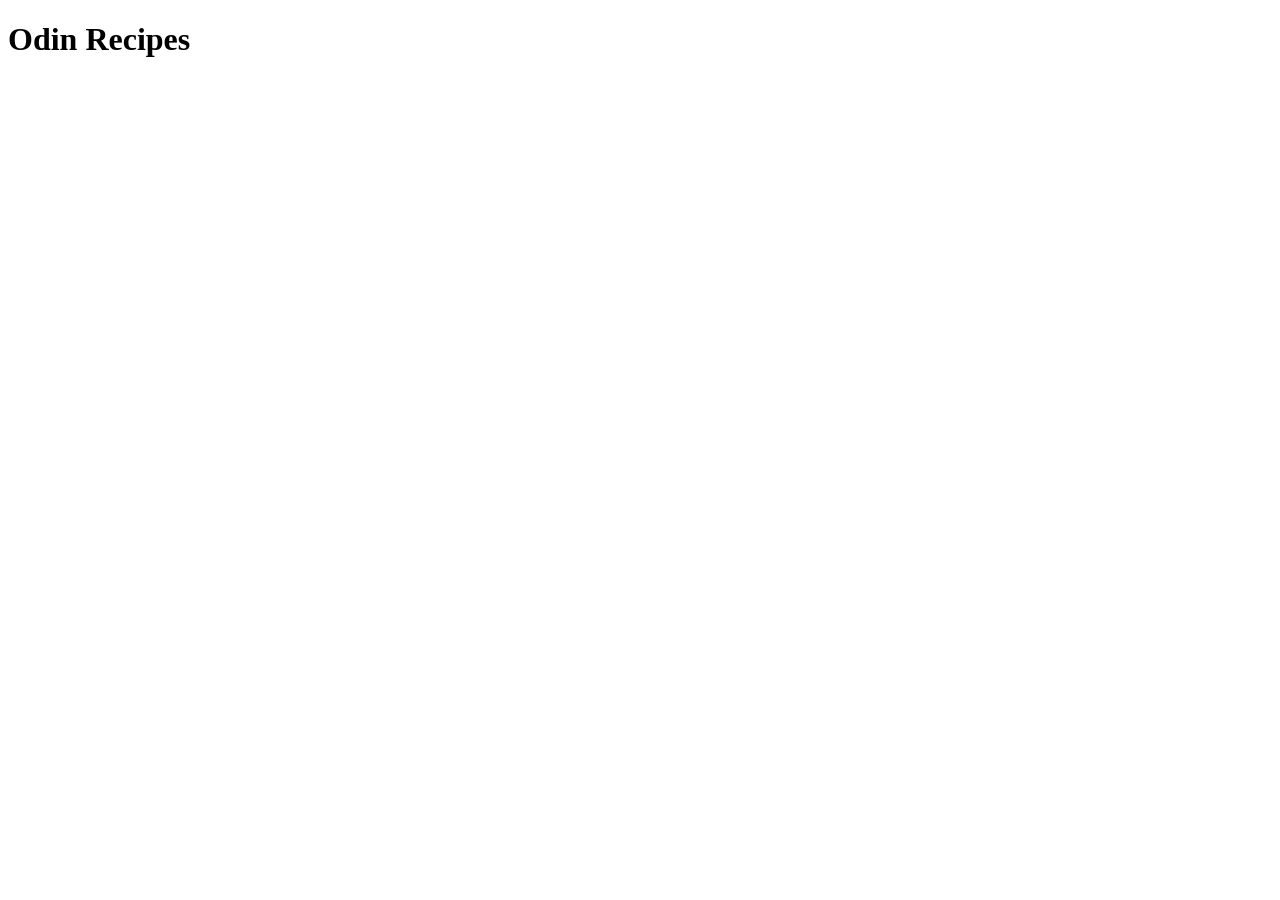
==== index.html @ 5bfca7d1 "Create index file" ====
<!DOCTYPE html>
<html lang="en">
  <head>
    <meta charset="UTF-8">
    <meta name="viewport" content="width=device-width, initial-scale=1.0">
    <title>Recipes Project</title>
  </head>
  <body>
    <h1>Odin Recipes</h1>
  </body>
</html>
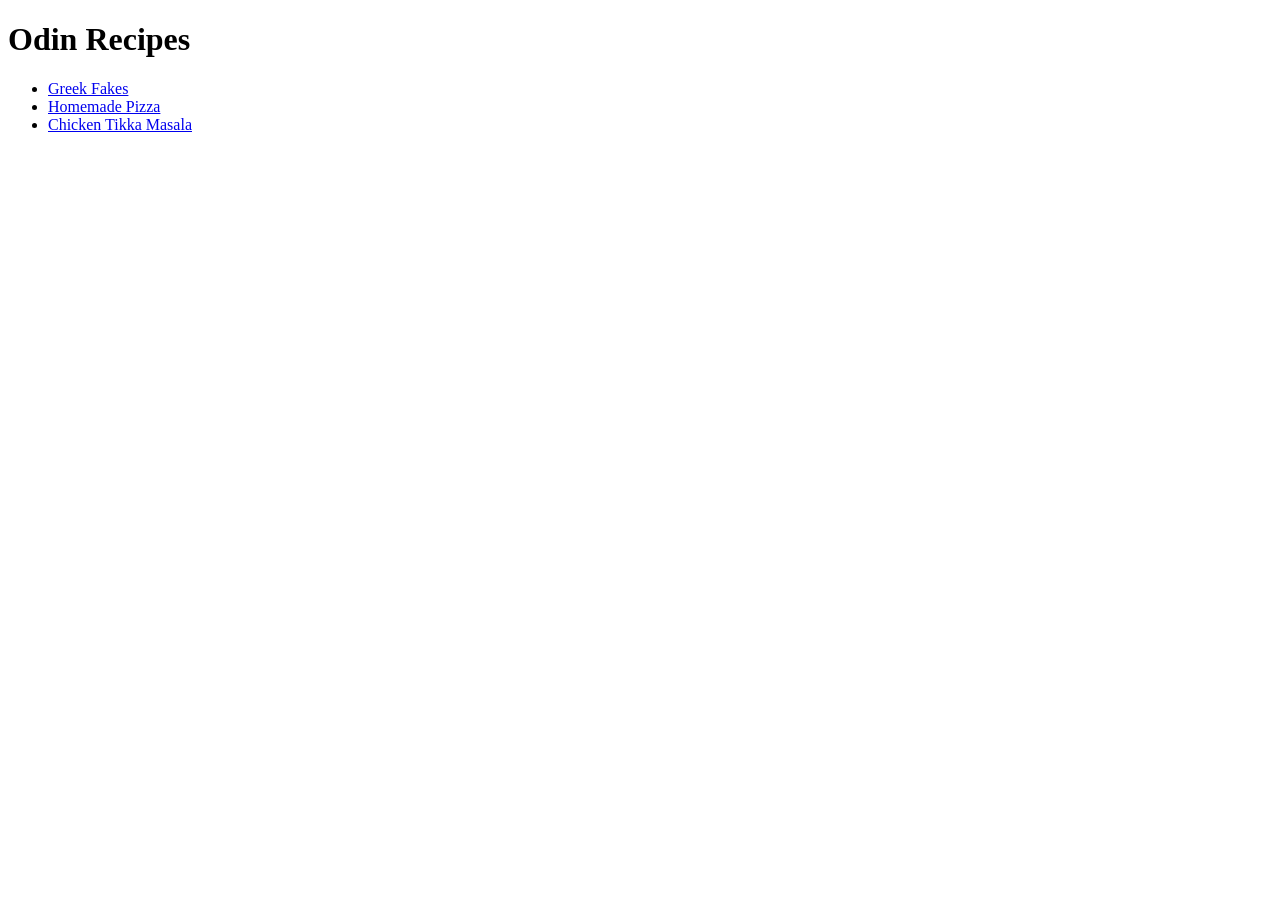
==== commit c8408ae7: "Add two more recipe pages. Organize index Add another two recipes, "pizza" and "tikka", according to" ====
--- a/index.html
+++ b/index.html
@@ -7,5 +7,23 @@
   </head>
   <body>
     <h1>Odin Recipes</h1>
+
+    <ul>
+      <li>
+         <a href="recipes/fakes.html">
+          Greek Fakes</a>
+      </li>
+
+      <li>
+        <a href="recipes/pizza.html">
+        Homemade Pizza</a>
+      </li>
+
+      <li>
+        <a href="recipes/tikka.html">
+        Chicken Tikka Masala</a>
+      </li>
+    </ul>
+   
   </body>
 </html>
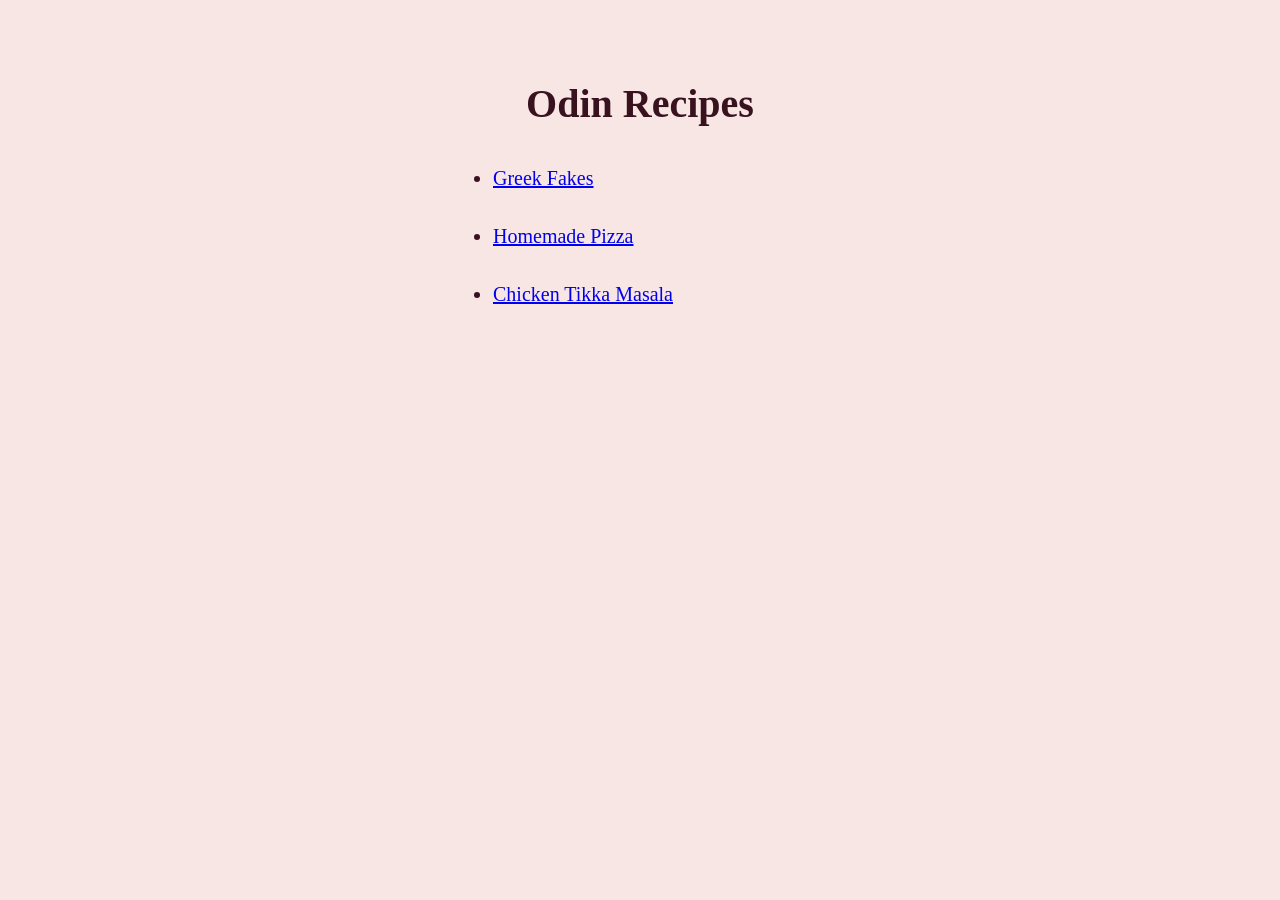
==== commit 5cdbaa72: "Add basic CSS 1: index -Create index.css -Add colors, font-family, adjust font size -Space and cente" ====
--- a/index.html
+++ b/index.html
@@ -4,6 +4,8 @@
     <meta charset="UTF-8">
     <meta name="viewport" content="width=device-width, initial-scale=1.0">
     <title>Recipes Project</title>
+
+    <link rel="stylesheet" href="index.css">
   </head>
   <body>
     <h1>Odin Recipes</h1>
--- a/index.css
+++ b/index.css
@@ -0,0 +1,21 @@
+body {
+  background-color: #F8E6E4;
+  color: #391220;
+  font-family: Garamond, "Times New Roman",
+    serif, sans-serif;
+}
+
+h1 {
+  margin: 80px auto 40px;
+  text-align: center;
+  font-size: 40px;
+}
+
+ul {
+  margin-left: 410px;
+}
+
+li {
+  margin: 35px;
+  font-size: 20px;
+}
